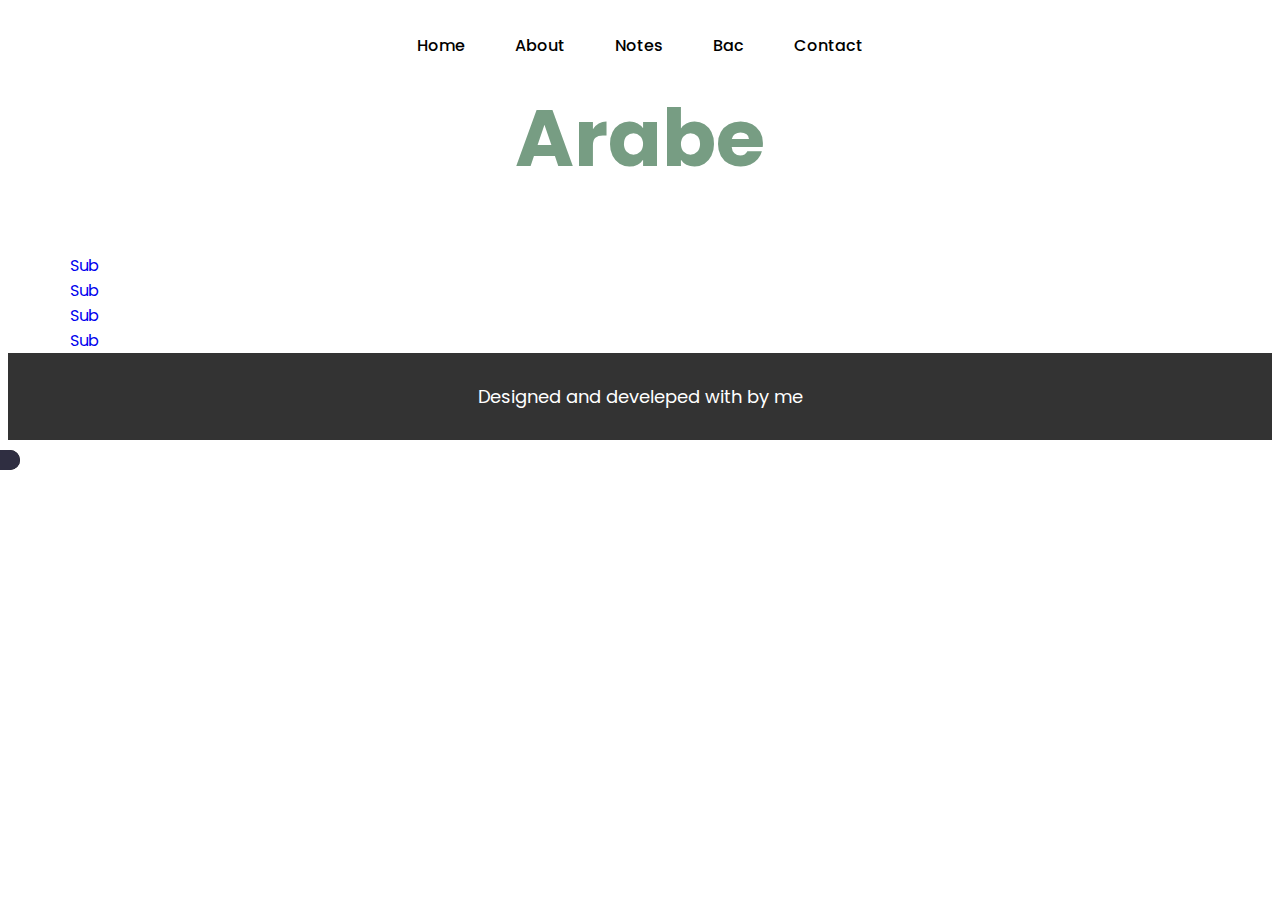
==== arabic.html @ 84d01072 "Add files via upload" ====
<!DOCTYPE html>
<html lang="en">
<head>
    <meta charset="UTF-8">
    <meta http-equiv="X-UA-Compatible" content="IE=edge">
    <meta name="viewport" content="width=device-width, initial-scale=1.0">
    <meta name="description" content="Year 1 notes">
    <meta name="theme-color" content="#49d49d"/>
    <title>First Year</title>
    <link rel="stylesheet" href="style.css" />
    <link rel="stylesheet" href="year1.css">
    <link rel="stylesheet" href="normalize.css" />
    <link rel="preconnect" href="https://fonts.googleapis.com" />
    <link rel="shortcut icon" href="ph design/drugs-pharmacy-svgrepo-com.svg" type="image/x-icon">
    <link rel="preconnect" href="https://fonts.gstatic.com" crossorigin />
    <link
      rel="stylesheet"
      href="https://fonts.googleapis.com/css2?family=Poppins:wght@300;400;500;600;700;800&display=swap"
    />
    <link
      rel="stylesheet"
      href="https://cdnjs.cloudflare.com/ajax/libs/font-awesome/6.1.1/css/all.min.css"
      integrity="sha512-KfkfwYDsLkIlwQp6LFnl8zNdLGxu9YAA1QvwINks4PhcElQSvqcyVLLD9aMhXd13uQjoXtEKNosOWaZqXgel0g=="
      crossorigin="anonymous"
      referrerpolicy="no-referrer"
    />
    <script defer src="mode.js"></script>
    <script defer src="main.js"></script>
    
</head>
<body>
     <!-- start loader -->
     <div class="loader">
      <img src="ph design/loader.gif" alt="load">
    </div>
    <!-- end loader -->
        <!-- start dark mode  -->
        <div class="mode dark">
          <i class="fa-solid fa-moon moon"></i>
          <i class="fa-solid fa-sun sun"></i>
        </div>
        <!-- end dark mode  -->
     <!-- start header -->
     <header>
        <div class="container">
          <ul>
            <li><a href="index.html">Home</a></li>
            <li><a href="index.html#about">About</a></li>
            <li><a href="index.html#notes">Notes</a></li>
            <li><a href="index.html#bac">Bac</a></li>
            <li><a href="index.html#contact">Contact</a></li>
          </ul>
          <div class="menu">
            <i class="fa-solid fa-ellipsis"></i>
          </div>
        </div>
      </header>
      <div class="overlay secondary"></div>
      <!-- end header -->
<!-- start main -->
<main>
    <div class="main-title">
        <i class="fa-solid fa-tablets"></i>
        <h2>Arabe</h2>
      </div>
  <div class="container">
    <ul class="list">
    <li class="main-item sub"><a href="#">Sub</a></li>
    <li class="main-item sub"><a href="#">Sub</a></li>
    <li class="main-item sub"><a href="#">Sub</a></li>
    <li class="main-item sub"><a href="#">Sub</a></li>


       
    </ul>
   
  </div>

    
</main>
<!-- end main -->











<!-- start footer -->
<footer>
    Designed and develeped with <i class="fa-regular fa-heart"></i> by me
  </footer>
<!-- end footer -->
</body>
</html>
---- style.css ----
/* start global rules */
* {
  -webkit-box-sizing: border-box;
  -moz-box-sizing: border-box;
  box-sizing: border-box;
}
::selection{
  background-color: var(--dark-color);
  color: #fff;
}
html {
  scroll-behavior: smooth;
  overflow-x: hidden;
}
body {
  font-family: "Poppins", sans-serif;
}
ul {
  list-style: none;
  margin: 0;
  padding: 0;
}
a {
  text-decoration: none;
}
:root {
  --main-color: #49d49d;
  --sec-color: #59c9a5;
  --text-color: #564946;
  --title-color: #558564;
  --dark-color: #2f2e41;
  --main-padding:80px;
  --main-transition:.5s;
  --anim-transition:1s;
}
.container {
  padding-right: 15px;
  padding-left: 15px;
  margin-right: auto;
  margin-left: auto;
}
/* small screens */
@media (min-width: 768px) {
  .container {
    width: 750px;
  }
}
/* meduim screens */
@media (min-width: 992px) {
  .container {
    width: 970px;
  }
}
/* large screens */
@media (min-width: 1200px) {
  .container {
    width: 1170px;
  }
}
/* end global rules */
/* start scroll bar */
::-webkit-scrollbar {
  width: 13px;
 }
 
::-webkit-scrollbar-track {
background-color: var(--dark-color);
  }
 
::-webkit-scrollbar-thumb {
background-color: var(--sec-color);
}
 
::-webkit-scrollbar-thumb:hover {
  background-color: var(--main-color)
}
 
/* for Firefox */
 html {scrollbar-color: var(--dark-color)  var(--sec-color);} 
/* end scroll bar */
/* start components */
.main-title{
  position: relative;
  text-align: center;
  width: fit-content;
  margin: 0 auto 55px;
  transform: translateY(100%);
  opacity: 0;
  transition: var(--anim-transition);

}
.main-title i{
  position: absolute;
  font-size: 40px;
  left: -25px;
  top: -15px;
  color: #5649469e;
  transition: var(--anim-transition);

}
.main-title:hover .fa-tablets{
transform: rotate(1turn);
}
.main-title h2{
  margin: 0;
  font-size: 80px;
  color: #558564cc;
}
@media (max-width:567px) {
  .main-title h2{
    font-size: 57px;
  }
}
@media (max-width:290px) {
  .main-title h2{
    font-size: 53px;
  }
}
/* start dark mode */
.mode{
  position: fixed;
  left: 0;
  top: 50%;
  border-radius: 0 20px 20px 0;
  z-index: 8;
  cursor: pointer;
}
@media (max-width:400px) {
  .mode{
    top: 65%;
  }
}
.mode i{
  font-size: 20px;
  padding: 10px;
  display: flex;
  align-items: center;
  justify-content: center;
  border-radius: 0 20px 20px 0;
}
.mode .moon{
  color: #fff;
  background-color: var(--dark-color);
}
.mode .sun{
  color: #000;
  background-color: #fff;
  display: none;
}
/* end dark mode */
/* end components */
/* start loader */
.loader{
  position: fixed;
    left: 0;
    top: 0;
    width: 100%;
    height: 100%;
    background-color: #f1edeb;
    z-index: 200;
    display: flex;
    align-items: center;
    justify-content: center;
    transition: var(--main-transition);
}
.loader.active{
  transform:translateX(150%);
}
.loader img{
  width: 300px;
}
/* end loader */
/* start header */
header{
    padding-top: 25px;
    padding-bottom: 25px;
    height: 70px;
    transform: translateY(-100%);
    transition: var(--anim-transition);
}
header ul{
    display: flex;
    justify-content: center;
}
@media (max-width:767px) {
  header ul{
    display: none;
  }
}
header ul li {
    margin: 0 10px;
    position: relative;
}
header ul li .new{
position: absolute;
width: 25px;
top: -14px;
left: -9px;
border-radius: 50%;
border: 3px solid white;
background-color: white;
animation: beat 0.6s infinite linear alternate;
}
@keyframes beat {
  0%{
    transform: scale(1.2) rotate(-20deg);
  }
  100%{
    transform: scale(1);
  }
}
header ul li a{
    color: #000;
    padding: 10px 15px;
    border-radius:20px;
    font-weight: 500;
    transition: var(--main-transition);
}
header ul li a:hover{
    background-color: var(--main-color);
    color: #fff;
    
}
header .menu {
  display: none;
  width:fit-content;
  margin: 0 10px auto auto;
  cursor: pointer;
}
header .menu i{
  font-size: 35px;
}
@media (max-width:767px){
header .menu{
  display: block;
}
}
/* start overlay */
.overlay{
  position: fixed;
  top: 0;
  right: 0;
  width: 100%;
  height: 0;
  z-index: -1;
  background-color: var(--title-color);
  opacity: 0;
  transition: var(--main-transition);
}
.overlay.active{
  height: 100%;
  opacity: 1;
  z-index: 100;
}
.overlay .fa-xmark{
  position: fixed;
  top: 20px;
  right: 30px;
  color: #ffffffb5;
  font-size: 40px;
  cursor: pointer;
  transition: var(--main-transition);
}
.overlay .fa-xmark:hover{
  color: var(--dark-color);
}
.overlay ul{
  position: fixed;
  top: 50%;
  left: 50%;
  transform: translate(-50%, -50%);
  text-align: center;
}
.overlay ul li{
  padding: 23px;
  position: relative;
}
.overlay ul li a{
  color: white;
  font-size: 40px;
  transition: var(--main-transition);
}
.overlay ul li .new{
 position: absolute;
 top: 10px;
right: 30px;
animation: beat 0.6s infinite linear alternate;
}
.overlay ul li a:hover{ 
  color: var(--dark-color);

}
.overlay .fa-pills{
  position: fixed;
  bottom: 35px;
  left: 40px;
  font-size: 80px;
  color: white;
}
/* end overlay */

/* end header */
/* start landing */
.landing{
height: calc(100vh - 70px);
position: relative;
overflow: hidden;
}
@media (max-width:991px) {
  .landing{
    padding-top: 20px;
    padding-bottom: 20px;
  }
}
.landing .container{
  display: flex;
  justify-content: center;
  flex-wrap: wrap;
  gap: 35px;
  position: absolute;
  top: 50%;
  left: 50%;
  transform: translate(-50%,-50%);
}
@media (max-width:992px) {
  .landing .container{
    text-align: center;
  }
}
@media (max-width:767px) {
  .landing .container{
    gap: 55px;
  }
}
.landing .text{
  margin-right: 40px;
}
@media (max-width:992px){
  .landing .text{
    margin: 0 auto !important;
  }
}
.landing .text .h1-con,.landing .text .p-con{
 position: relative;
 transform: translateX(-100%);
 opacity: 0;
 transition: var(--anim-transition);
}
.landing .text .h1-con span,.landing .text .p-con span{
  position: absolute;
  width: 100%;
  height: 100%;
  background-color: var(--sec-color);
  transition: var(--anim-transition);
}
.landing .text .p-con span{
  transition-delay: .4s;
}
.landing .text h1{
  font-size: 3rem;
 
}
@media (max-width:992px){
  .landing .text h1{
    font-size: 3rem;
  }
}
@media (max-width:567px){
  .landing .text h1{
    font-size: 2.7rem;
  }
}
@media (max-width:290px){
  .landing .text h1{
    font-size: 2.4rem;
  }
}
.landing .text .p{
  z-index: 2;
  background-color: var(--sec-color);
}
.landing .text p{
  max-width: 450px;
  line-height: 1.6;
  color: var(--text-color);
}
@media (max-width:992px){
  .landing .text p{
    margin: auto;
  }
}
.landing .text a{
  position: relative;
  color: #fff;
  background-color: var(--dark-color);
  padding: 10px 20px;
  border-radius: 5px;
  margin-top: 20px;
  display: block;
  width: fit-content;
  font-weight: bold;
  letter-spacing: 0.7px;
  opacity: 0;
  transform: translateX(-100%);
  transition: var(--anim-transition);
}
.landing .text a::before{
  content: "";
  position: absolute;
  top: 0;
  left: 0;
  width: 0;
  height: 100%;
  background-color: #a2f8de3b;
  border-radius: 5px;
  z-index: -1;
  transition: var(--main-transition);
}
.landing .text a:hover::before{
  width: 100%;
}
@media (max-width:992px){
  .landing .text a{
    margin: 20px auto 0 !important;
  }
}
.landing .image img{
  width: 380px;
  transform: translateX(100%);
  opacity: 0;
  transition: var(--anim-transition);
}
@media (max-width:992px){
  .landing .image img{
    width: 300px;
    margin-bottom: 35px;
  }
}
@media (max-width:567px){
  .landing .image img{
width: 250px;
  }
}
/* end landing */
/* start about */
.about{
  padding-top: var(--main-padding);
  padding-bottom: var(--main-padding);
  overflow: hidden;
}
.about .container{
  display: flex;
  align-items: center;
  flex-wrap: wrap;
}
@media (max-width:992px) {
  .about .container{
    justify-content: center;
    gap: 30px;
  }
}
.about .image img{
  width: 400px;
  transform: translate(-70px, 100%);
  opacity: 0;
  transition-delay: 0.7s;
  transition: var(--anim-transition);

}
@media (max-width:992px) {
  .about .image img{
 width: 250px;
  }
}
.about .content{
text-align: center;
line-height: 2;
font-size: 18px;
width: 450px;
max-width: 100%;
margin: auto;
transform: translate(70px,150%);
opacity: 0;
transition: var(--anim-transition);
}
.about .content .p-about{
  position: relative;
}
.about .content .p-about span{
  position: absolute;
  top: 0;
  left: 0;
  width: 100%;
  height: 100%;
  background-color: var(--title-color);
  transition: var(--anim-transition);
}
.about .content .p-about span.two{
transition-delay: 0.5s;
}
.about .content .p-about span.three{
transition-delay: 1s;
}
@media (max-width:567px) {
  .about .content{
    font-size: 17px;
  }
}
/* end about */
/* start notes */
.notes{
  text-align: center;
  padding-top: var(--main-padding);
  padding-bottom: var(--main-padding);
}
.notes .container{
display: flex;
flex-wrap: wrap;
gap: 20px;
}
.notes a{
  width: fit-content;
  margin: auto;
}
.notes .box{
  position: relative;
  background-color: #F2F2F2;
  padding: 15px 10px;
    border-radius: 7px;
    width: 250px;
    margin: auto;
    height: 280px;
    cursor: pointer;
    transform: translateY(100%);
    opacity: 0;
    transition: var(--main-transition);
}
.notes .box.two{
transition-delay: 0.3s;
}
.notes .box.third{
transition-delay: 0.5s;
}
.notes .soon{
  content: "";
  position: absolute;
  top: 0;
  left: 0;
  width: 100%;
  height: 100%;
  z-index: 4;
  background-color: #2f2e41f5;
  border-radius: 7px;
  display: flex;
  align-items: center;
  justify-content: center;
  color: white;
  font-size: 22px;
  line-height: 1.3;
  opacity: 0;
  transition: var(--main-transition);
}
.notes .box:hover .num span{
color: #2f2e41;
}
.notes .box.third:hover .soon{
  opacity: 1;
}
.notes .box h3{
  color: var(--text-color);
  font-size: 28px;
}
.notes .box .num{
  position: absolute;
    top: 50%;
    left: 50%;
    transform: translate(-50%, 0);
}
.notes .box .num span{
  position: absolute;
  top: 50%;
  left: 50%;
  transform: translate(-50%,-50%);
  z-index: 1;
  font-size: 175px;
  font-weight: bold;
  color: #49d49d7d;
  transition: var(--main-transition);
}
.notes .box .num img{
position: relative;
z-index: 2;
}
.notes .box img{
  width: 80px;
}
/* end notes */
/* start bac */
.bac-notes{
  padding-top: var(--main-padding);
  padding-bottom: var(--main-padding);
}
@media (max-width:292px) {
  .bac-notes .main-title i{
    left: 45px;
  }
}
.bac-notes .container{
  display: flex;
  flex-wrap: wrap;
  justify-content: center;
  gap: 25px;
  }
  .bac-notes a{
    text-align: center;
    color: var(--text-color);
    background-color: #f2f2f2;
    padding: 30px 25px;
    border-radius: 10px;
    width: 145px;
    transition: var(--main-transition);
  }
  .bac-notes a:hover{
transform: scale(1.08) translateY(-15px);
  }
  .bac-notes a:hover .icon i{
    color: var(--sec-color) !important;
  }
  .bac-notes a:hover .icon {
    color: var(--sec-color) !important;
  }
  .bac-notes a:hover h3{
    color: var(--dark-color);
  }
  .bac-notes a .box .icon {
  font-size: 45px;
  margin-bottom: 15px;
  font-weight: bold;
  transition: var(--main-transition);
  }
  .bac-notes a .box .icon i{
    color: var(--dark-color);
    transition: var(--main-transition);
  }
  .bac-notes .box h3{
    margin: 0;
    font-weight: normal;
    transition: var(--main-transition);
  }









/* end bac */
/* start contact */
.contact{
padding-top: var(--main-padding);
padding-bottom: var(--main-padding);
text-align: center;
}
.contact .main-title{
  margin-bottom: 35px;
}
.contact p{
  font-size: 18px;
}
.contact .social{
  margin-bottom: 45px;
}
.contact .social .icons a i{
  color: var(--sec-color);
  font-size: 32px;
  padding: 0 10px;
  transition: var(--main-transition);
}
.contact .social .icons a i:hover{
  color: var(--dark-color);
}
.contact .email a{
  font-size: 26px;
  color: var(--dark-color);
  font-weight: bold;
  letter-spacing: 1px;
  word-break: break-all;
  transition: var(--main-transition);
}
.contact .email a:hover{
color: var(--main-color);
}
/* end contact */
/* start my portfolio */
.my-portfolio{
  text-align: center;
  padding: 30px 0;
  font-size: 20px;
  /* background-color: var(--dark-color);  */
}
.my-portfolio a{
  color:var(--dark-color);
  transition: var(--main-transition);
  animation: spacing 5s linear infinite alternate;
}

@keyframes spacing {
  0%{
letter-spacing: 1px;
  }
  50%{
letter-spacing: 0;
color: rgb(128, 31, 41);
  }
  100%{
    letter-spacing: 1px;
    color: var(--dark-color);
  }
}

  @keyframes spacing-dark {
    0%{
  letter-spacing: 1px;
    }
    50%{
  letter-spacing: 0;

    }
    100%{
      letter-spacing: 1px;

    }
}
/* end my portfolio */
/* start important */
.important{
background-color: #F5D0C5;
padding-top: 35px;
padding-bottom: 35px;
}
@media (max-width:767px) {
  .important{
    text-align: center;
  }
}
.important h3{
  color: #C70306;
  font-size: 30px;
  animation: fade-in 1s infinite linear alternate;
}
@keyframes fade-in {
  from{
opacity: 0.4;
  }
  to{
opacity: 1;
  }
}
.important p{
  font-size: 18px;
  width: 80%;
  max-width: 100%;
  margin: 20px auto;
  line-height: 1.7;
}
/* end important */
/* start footer */
footer{
  text-align: center;
  background-color: #333;
  padding: 30px;
  color: white;
  font-size: 18px;
}
/* end footer */


/* start dark */
.dark{
  background-color: #151515;
  color: #fff;
}
.dark header ul li a{
  color: #fff;
}
.dark header ul li .new{
  border-color: #151515;
  background-color: #151515;
}
.dark .overlay{
  background-color: #080f20;
}
.dark .overlay .fa-xmark:hover{
  color: #fff;
}
.dark .overlay ul li a:hover{
  color: var(--main-color);
}
.dark .landing .text p{
  color: #ffffff9a;
}
.dark .landing .text a{
  background-color: #7afbff;
  color: #151515;
}
.dark .landing .text a::before{
  background-color: #e9e7e754;
}
.dark .main-title h2{
color: var(--main-color);
}
.dark .main-title i{
  color: #fff;
}
.dark .landing .text .h1-con span,.landing .text .p-con span{
  background-color: #7afbff;
}
.dark .about .content .p-about span{
  background-color: #7afbff;
}
.dark .notes .box{
  background-color: #ffffed;
}
.dark .notes .box .num span{
  color: var(--sec-color)
}
.dark .notes .box:hover .num span{
  color: var(--dark-color);
}
.dark  .bac-notes a{
  background-color: #ffffed;
}
.dark .contact .email a{
  color: var(--sec-color);
}
.dark .contact .email a:hover{
  color: #fff;
}
.dark .contact .social .icons a i{
  color: #a5a5a5;
}
.dark .contact .social .icons a i:hover{
  color: #fff;
}
.dark .my-portfolio a{
animation-play-state: paused;
color: #fff;
animation: spacing-dark 5s linear infinite alternate;
}

.dark .important p{
  color: black;
}
.dark footer{
  color: #333;
  background-color: #fff;
}
/* end dark */
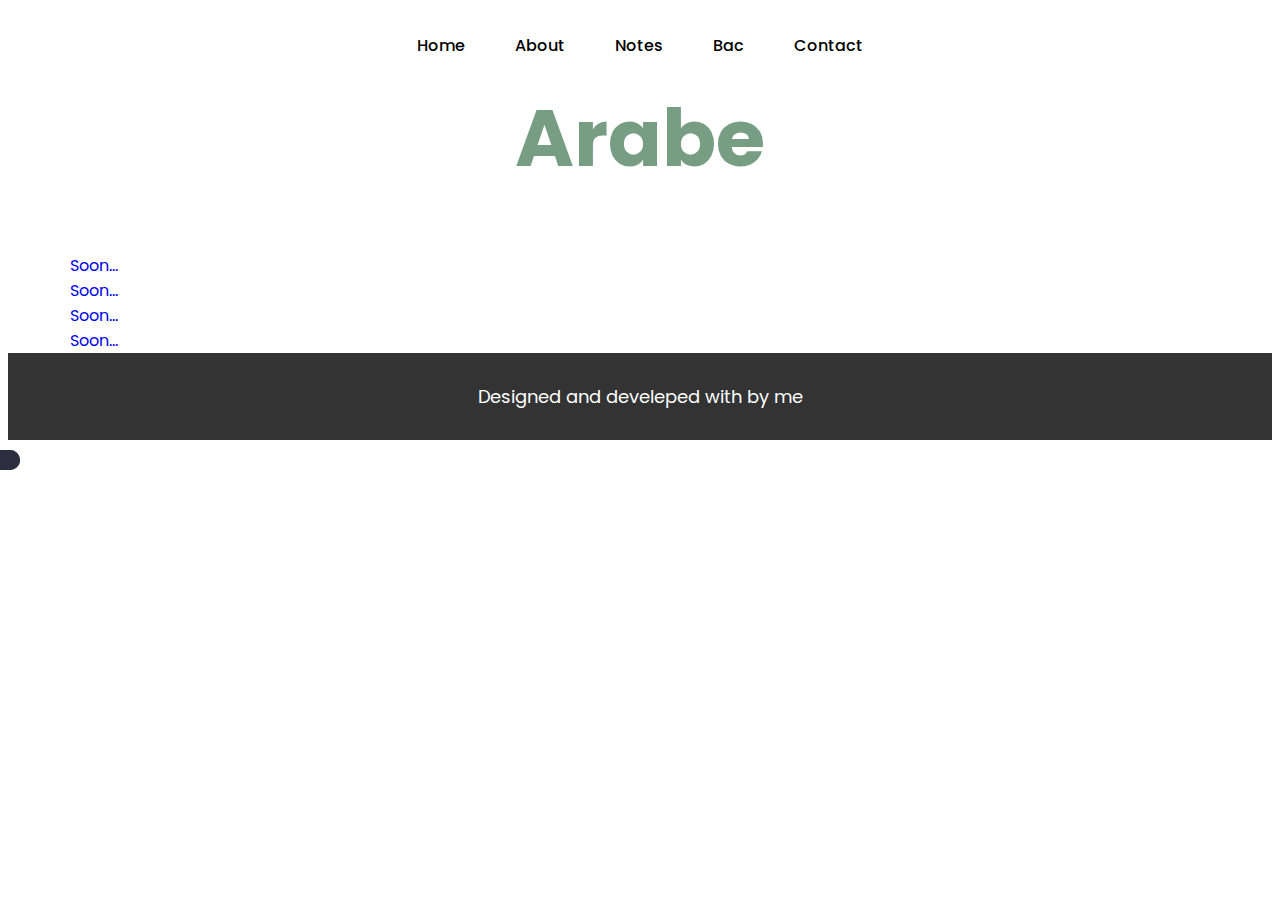
==== commit 39e1efeb: "Update arabic.html" ====
--- a/arabic.html
+++ b/arabic.html
@@ -65,10 +65,10 @@
       </div>
   <div class="container">
     <ul class="list">
-    <li class="main-item sub"><a href="#">Sub</a></li>
-    <li class="main-item sub"><a href="#">Sub</a></li>
-    <li class="main-item sub"><a href="#">Sub</a></li>
-    <li class="main-item sub"><a href="#">Sub</a></li>
+    <li class="main-item sub"><a href="#">Soon...</a></li>
+    <li class="main-item sub"><a href="#">Soon...</a></li>
+    <li class="main-item sub"><a href="#">Soon...</a></li>
+    <li class="main-item sub"><a href="#">Soon...</a></li>
 
 
        
@@ -96,4 +96,4 @@
   </footer>
 <!-- end footer -->
 </body>
-</html>+</html>
